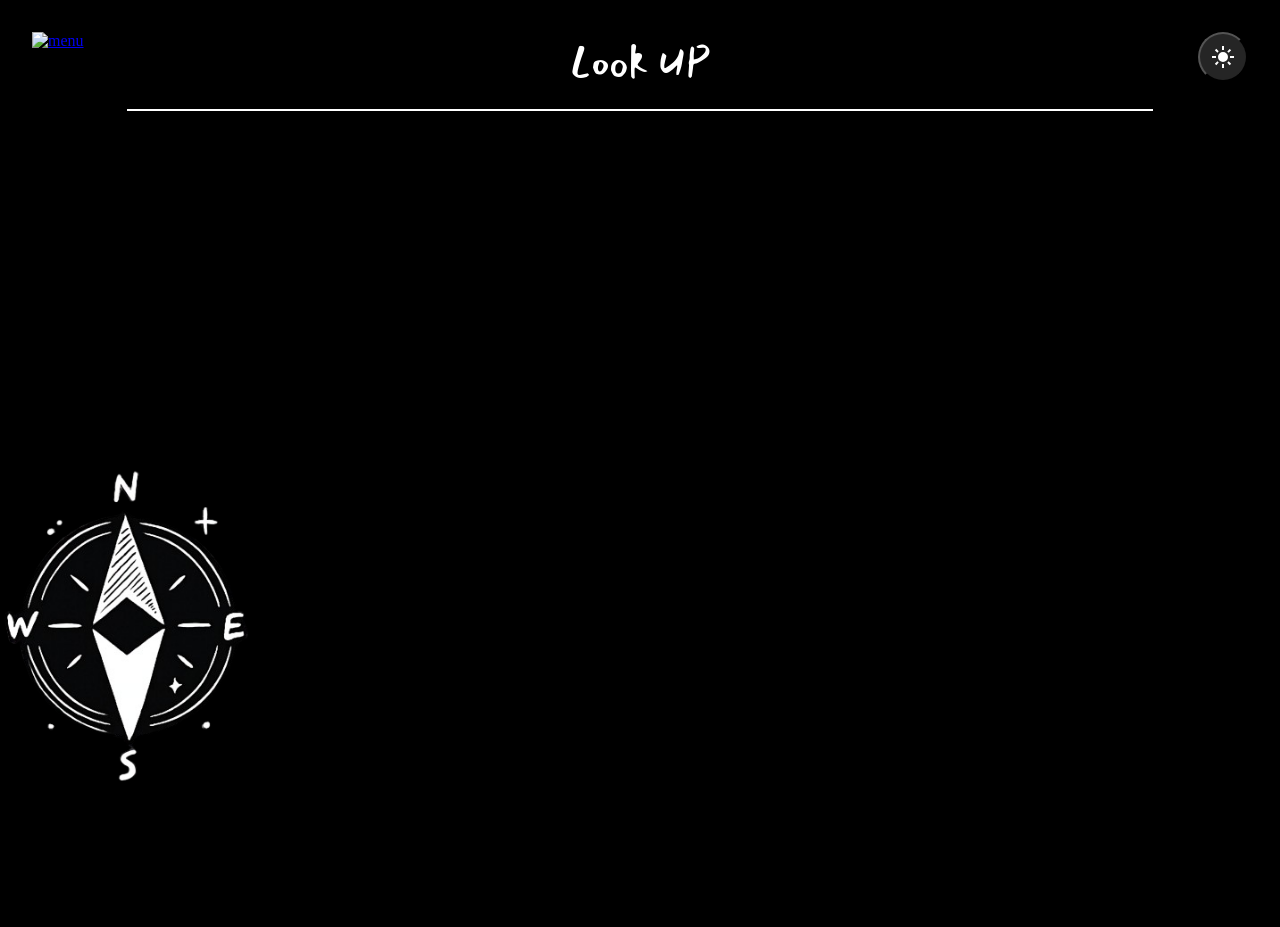
==== html/compass.html @ d92cdd7a "Maybe Fixed planet rotation around compass" ====
<!DOCTYPE html>
<html lang="en">
<head>
   <meta charset="utf-8">
   <meta name="viewport" content="width=device-width, initial-scale=1.0">
   <title>Look UP</title>
   
   <link rel="stylesheet" href="../css/themes.css">
   <link rel="stylesheet" href="../css/base.css">
   <link rel="stylesheet" href="../css/layout.css">
   <link rel="stylesheet" href="../css/compasspage.css">

   <!--Google Font for the stylesheet-->
   <link rel="stylesheet" href="https://fonts.googleapis.com/css2?family=Mansalvahttps://fonts.googleapis.com/css?family=Audiowide">

   <script type="text/javascript" src="../js/lightmode.js" defer></script>
   <script type="text/javascript" src="../js/datas.js" defer></script>
   <script type="text/javascript" src="../js/compasspage.js" defer></script>


</head>

<body>

   <header id = "header">
      
      <a href="#">
         <img id ="menu-btn" class="header-btn" width="48" height="48" src="https://img.icons8.com/?size=100&id=aflTW0mA9OBv&format=png&color=FFFFFF" alt="menu">
      </a>

      <h1 id ="text-header">Look UP</h1>

      <button id="theme-switch">
         <svg xmlns="http://www.w3.org/2000/svg" height="24px" viewBox="0 -960 960 960" width="24px" fill="#e3e3e3"><path d="M338.5-338.5Q280-397 280-480t58.5-141.5Q397-680 480-680t141.5 58.5Q680-563 680-480t-58.5 141.5Q563-280 480-280t-141.5-58.5ZM200-440H40v-80h160v80Zm720 0H760v-80h160v80ZM440-760v-160h80v160h-80Zm0 720v-160h80v160h-80ZM256-650l-101-97 57-59 96 100-52 56Zm492 496-97-101 53-55 101 97-57 59Zm-98-550 97-101 59 57-100 96-56-52ZM154-212l101-97 55 53-97 101-59-57Z"/></svg>
         <svg xmlns="http://www.w3.org/2000/svg" height="24px" viewBox="0 -960 960 960" width="24px" fill="#e3e3e3"><path d="M480-120q-150 0-255-105T120-480q0-150 105-255t255-105q14 0 27.5 1t26.5 3q-41 29-65.5 75.5T444-660q0 90 63 153t153 63q55 0 101-24.5t75-65.5q2 13 3 26.5t1 27.5q0 150-105 255T480-120Z"/></svg>
      </button>
   </header>

   <hr id ="header-hr">

   <main id =main-section>
      <div id ="planetandcompass-container">


         <div id="image-section">
            <img id="image-of-planet" src="">
         </div>

         <section id="compass-section">
            <img id="compass" src="../imglookup/webp/2darkcompass.webp">
         </section>

      </div>
   </main>
</body>
---- css/themes.css ----
/* Dark/Light mode palets*/

:root{

   --base-color : rgb(0, 0, 0);
   --base-colorvar : rgb(37, 37, 37);
   --text-color: white;

   /*Planets "color" to fit better with the panels, surely not the best way to do it , srry
   --mercure-color : rgb(58, 57, 57);
   --venus-color : rgb(154, 125, 9);*/
}

.lightmode{

   --base-color : rgb(255, 255, 255);
   --base-colorvar : rgb(199, 194, 194);
   --text-color: rgb(0, 0, 0);
}
---- css/base.css ----
/*Base template for the vast majority of webpages of this site*/

*{
   margin : 0;
   padding : 0;
}

body{
   background-color: var(--base-color);
   color:var(--text-color);
}

#text-header{
   margin: 0 auto;
   font-family: "Mansalva", sans-serif;
   font-weight: 400;
   font-style: normal;
   font-size: 2.5rem;
}
---- css/layout.css ----
@import url('https://fonts.googleapis.com/css2?family=Mansalva&display=swap');

#header{
   display: flex;
   justify-content: space-between;
   margin: 3vh;
   padding: 5px;
}

.header-btn{
   cursor: pointer;
}

#theme-switch{
   height:50px;
   width:50px;
   padding:0;
   border-radius: 50%;
   background-color: var(--base-colorvar);
   display: flex;
   justify-content: center;
   align-items: center;

}

#theme-switch svg{
   fill: var(--text-color)
}

#theme-switch svg:last-child{
   display: none;
}

.lightmode #theme-switch svg:first-child{
   display: none;
}

.lightmode #theme-switch svg:last-child{
   display: block;
}


hr {
   border: 1.5px solid var(--text-color);
   width: 80vw;
   margin: 2px auto;
   margin-top: -2vh;
}



@keyframes spin {
   from {translate: 0;}
   to {translate : -300%}
}
---- css/compasspage.css ----
body {
   position: relative;
   min-height: 100vh;
}

/* Background + his Opacity */

@media(max-width : 768px ){
   body::before {
      content: "";
      position: fixed;
      top: 0;
      left: 0;
      width: 100%;
      height: 100%;
      background: url("../imglookup/firstfondstar.png") center / cover no-repeat;
      opacity: 0.4; /* ← ajuste ici */
      z-index: -1;
   }

   #planetandcompass-container{
      height: 80vh;
      display: flex;
      flex-direction: column;
      justify-content: flex-start;
   }

   .circle{
      height: 100px;
      width: 100px;
      background-color: #bbb;
      display: inline-block;
   }

   #image-section{  
      position:absolute;
      top:30%;
      left:50%;
      width:11.5em;
      height:11.5em;
      transform:translate(-50%, -50%);
      background-color: rgba(0,255,0,0.2);
   }

   #image-of-planet{
      position:absolute;
      height:11em;
      top:50%;
      left:50%;
      transform:translate(-50%, -50%);
      background-color: rgba(255,0,0,0.2);
}
   }

   #compass-section{
      margin-top: 37.5Vh;
      align-self: center;
   }

   #compass {
      height: 35vh;
   }

}



@media (min-width : 768px){
   body::before {
      content: "";
      position: fixed;
      top: 0;
      left: 0;
      width: 110%;
      height: 100%;
      background: url("../imglookup/1rotastars.png") center / cover no-repeat;
      opacity: 0.5; /* ← ajuste ici */
      z-index: -1;
   }

   #planetandcompass-container{
      height: 80vh;
      display: flex;
      flex-direction: column;
      justify-content: flex-start;
   }

   #image-section{  
      position: absolute;
      top: 50%;
      left: 50%;
      width: 250px;
      height: 250px;
      transform: translate(-50%, -50%);
   }

   #image-of-planet{
      height: 9em;
   }

   #compass-section{
      margin-top: 37Vh;
      align-self: center;
   }

   #compass{
      height:18em;
   }
}
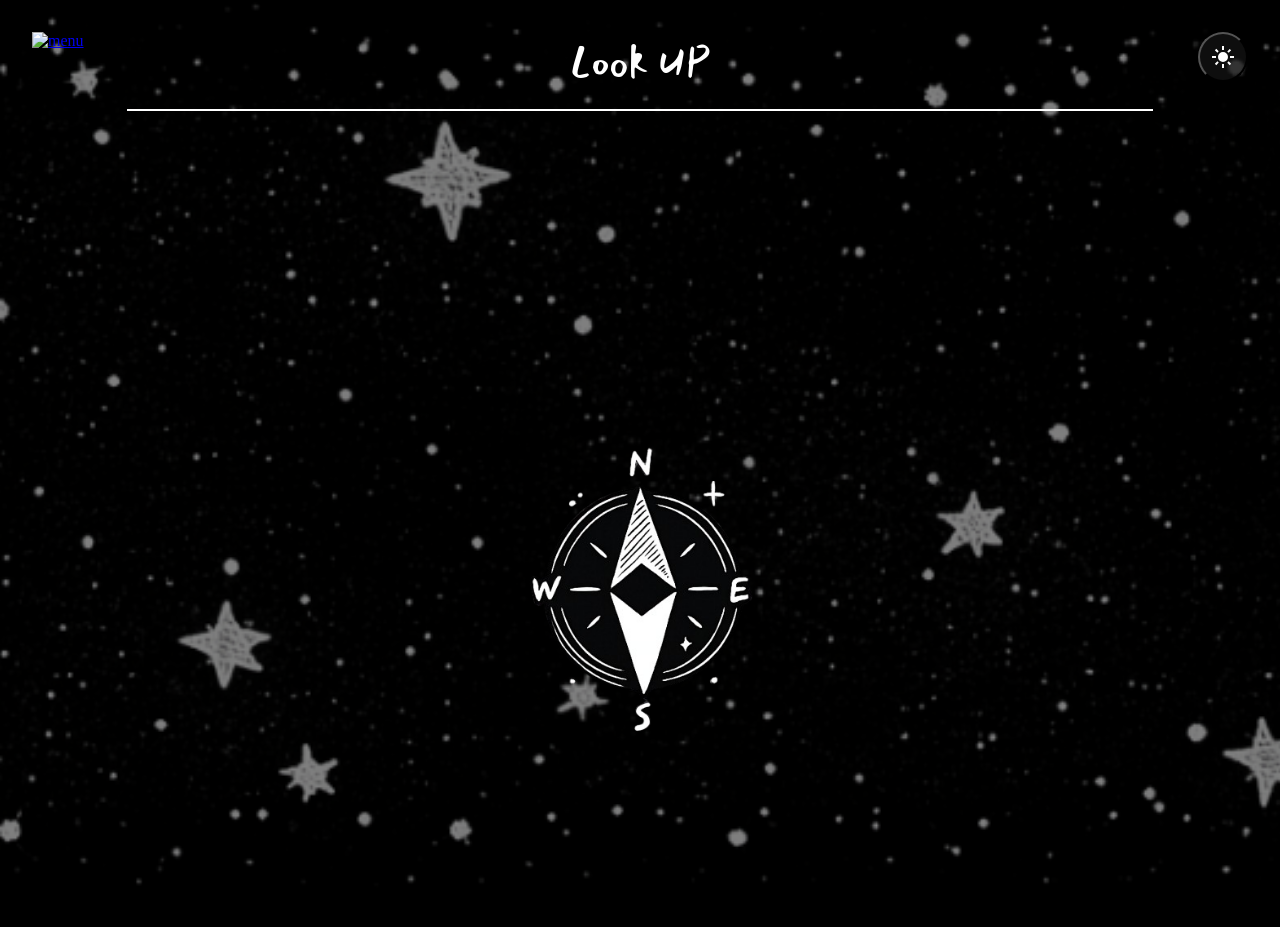
==== commit 607784d5: "why it broke" ====
--- a/html/compass.html
+++ b/html/compass.html
@@ -52,4 +52,5 @@
 
       </div>
    </main>
-</body>+</body>
+</html>
--- a/css/themes.css
+++ b/css/themes.css
@@ -3,7 +3,7 @@
 :root{
 
    --base-color : rgb(0, 0, 0);
-   --base-colorvar : rgb(37, 37, 37);
+   --base-colorvar : rgba(20, 20, 20, 0.7);
    --text-color: white;
 
    /*Planets "color" to fit better with the panels, surely not the best way to do it , srry
@@ -14,6 +14,6 @@
 .lightmode{
 
    --base-color : rgb(255, 255, 255);
-   --base-colorvar : rgb(199, 194, 194);
+   --base-colorvar : rgba(199, 194, 194, 0.7);
    --text-color: rgb(0, 0, 0);
 }
--- a/css/base.css
+++ b/css/base.css
@@ -8,6 +8,7 @@
 body{
    background-color: var(--base-color);
    color:var(--text-color);
+   overflow : hidden;
 }
 
 #text-header{
--- a/css/layout.css
+++ b/css/layout.css
@@ -1,4 +1,39 @@
 @import url('https://fonts.googleapis.com/css2?family=Mansalva&display=swap');
+
+.allsidenavs {
+  display: flex;
+  flex-direction: column;
+  gap: 10vh;
+  height: 100%;
+  width: 0;
+  position: fixed;
+  z-index: 1;
+  top: 0;
+  left: 0;
+  background-color: var(--base-colorvar);
+  overflow-x: hidden;
+  transition: 0.5s;
+  padding-top: 60px;
+}
+
+.allsidenavs > a {
+   color: rgb(255, 255, 255);
+   align-self: center ;
+   font-size: 1.5em;
+   padding: 10px 50px;
+
+}
+
+#closemenuside{
+   margin-top: -5vh;
+   margin-right: 4vw;
+   align-self: flex-end;
+}
+
+#menu-btn{
+   display: absolute;
+}
+
 
 #header{
    display: flex;
@@ -20,7 +55,7 @@
    display: flex;
    justify-content: center;
    align-items: center;
-
+   flex-shrink: 0;
 }
 
 #theme-switch svg{
--- a/css/compasspage.css
+++ b/css/compasspage.css
@@ -34,26 +34,23 @@
 
    #image-section{  
       position:absolute;
-      top:30%;
+      top:67.5%;
       left:50%;
       width:11.5em;
       height:11.5em;
       transform:translate(-50%, -50%);
-      background-color: rgba(0,255,0,0.2);
    }
 
    #image-of-planet{
       position:absolute;
-      height:11em;
       top:50%;
       left:50%;
+      height:11em;
       transform:translate(-50%, -50%);
-      background-color: rgba(255,0,0,0.2);
-}
    }
-
+   
    #compass-section{
-      margin-top: 37.5Vh;
+      margin-top: 40vh;
       align-self: center;
    }
 
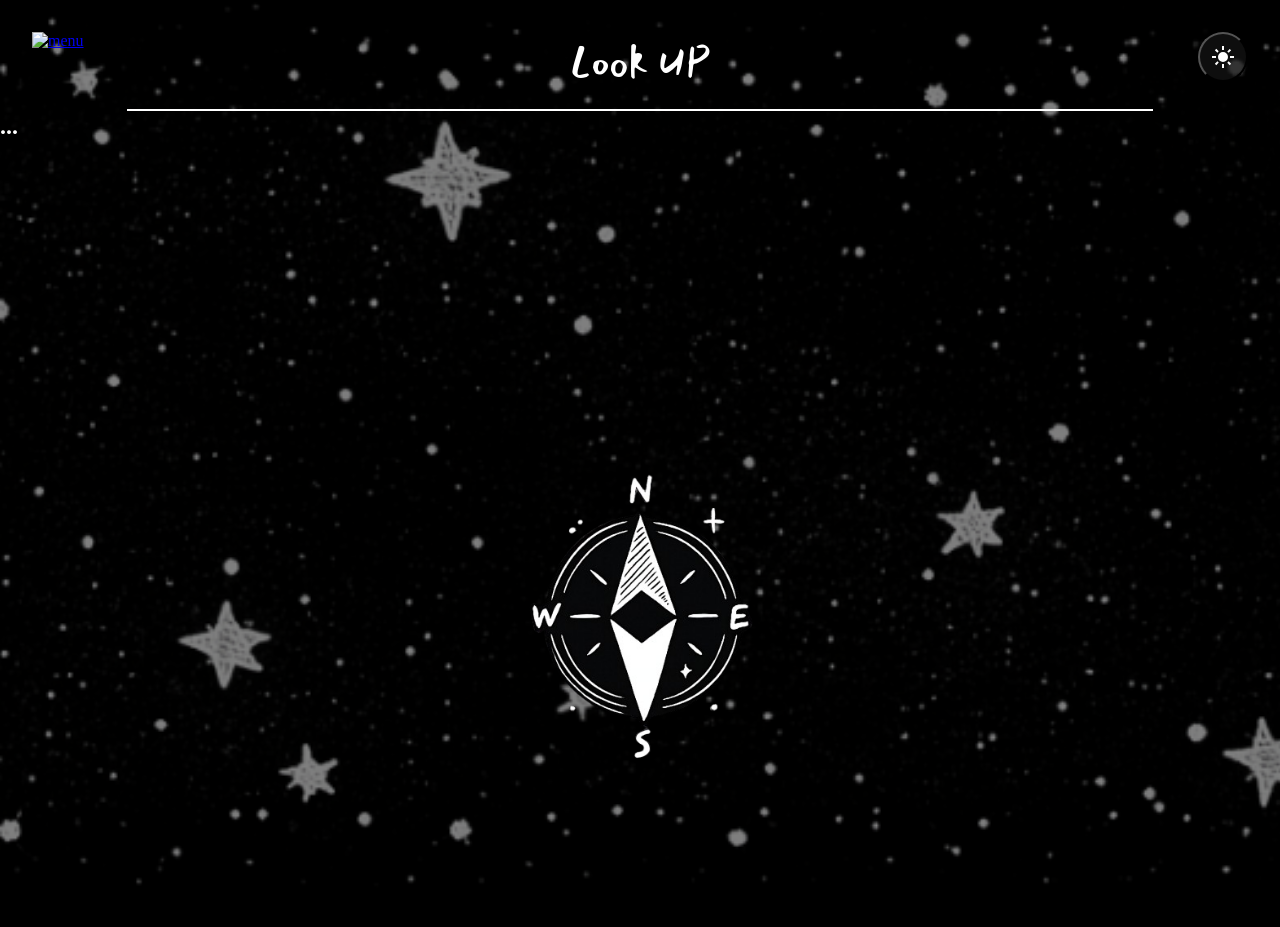
==== commit c1979a88: "added all the planetimgs in datas.JS , implemented text that shows degrees" ====
--- a/html/compass.html
+++ b/html/compass.html
@@ -11,7 +11,7 @@
    <link rel="stylesheet" href="../css/compasspage.css">
 
    <!--Google Font for the stylesheet-->
-   <link rel="stylesheet" href="https://fonts.googleapis.com/css2?family=Mansalvahttps://fonts.googleapis.com/css?family=Audiowide">
+   <link rel="stylesheet" href="https://fonts.googleapis.com/css2?family=Mansalva">
 
    <script type="text/javascript" src="../js/lightmode.js" defer></script>
    <script type="text/javascript" src="../js/datas.js" defer></script>
@@ -39,8 +39,10 @@
    <hr id ="header-hr">
 
    <main id =main-section>
+
       <div id ="planetandcompass-container">
 
+         <h2 id ="showingDegrees">...</h2>
 
          <div id="image-section">
             <img id="image-of-planet" src="">
--- a/css/compasspage.css
+++ b/css/compasspage.css
@@ -17,14 +17,20 @@
       opacity: 0.4; /* ← ajuste ici */
       z-index: -1;
    }
-
+   
    #planetandcompass-container{
       height: 80vh;
       display: flex;
       flex-direction: column;
       justify-content: flex-start;
    }
-
+   
+      #showingDegrees{
+         align-self: center;
+         margin-top: 3vh;
+         font-size: 7vh;
+      }
+   
    .circle{
       height: 100px;
       width: 100px;
@@ -50,7 +56,7 @@
    }
    
    #compass-section{
-      margin-top: 40vh;
+      margin-top: 30vh;
       align-self: center;
    }
 
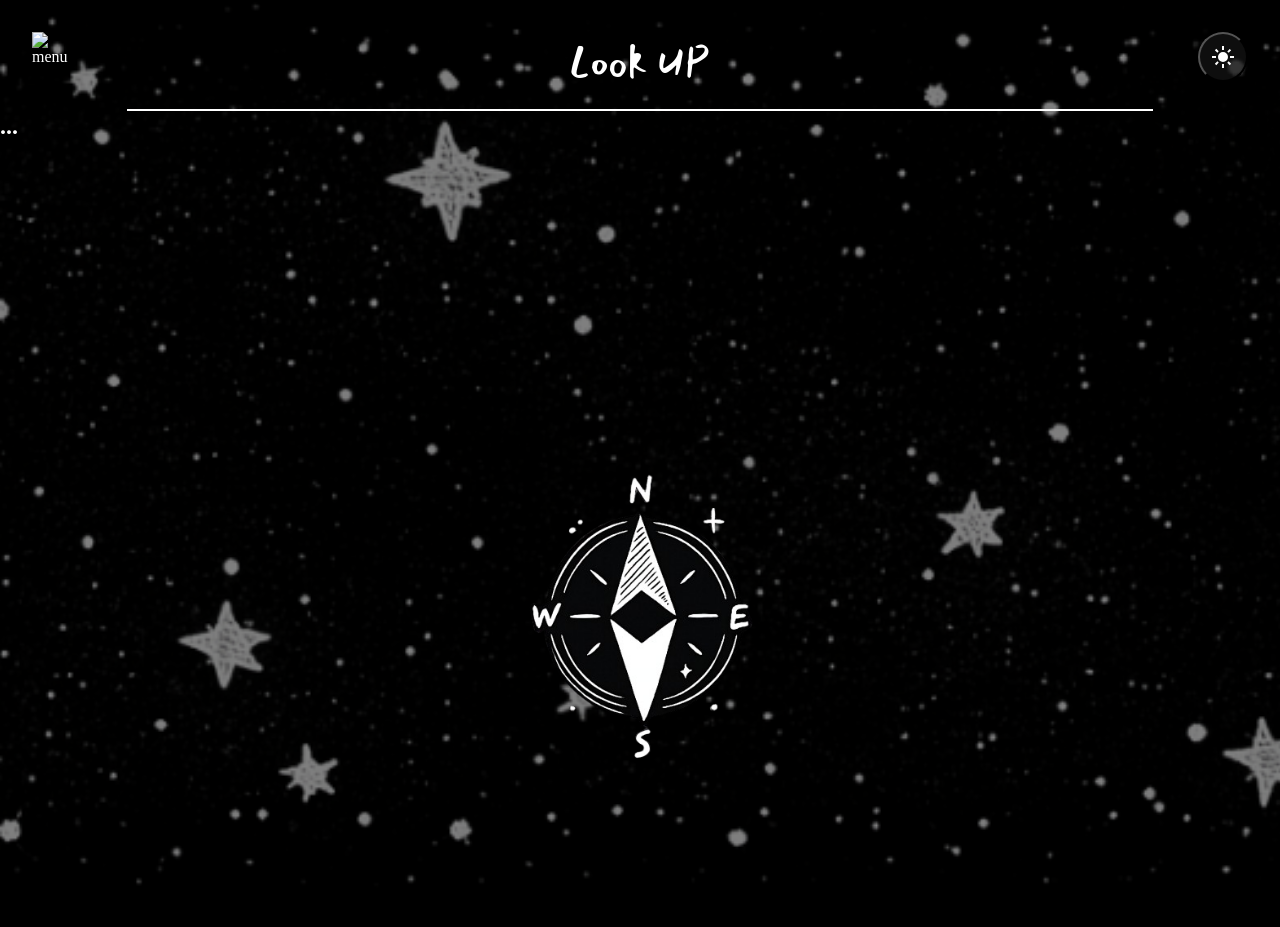
==== commit d7682d43: "fixed side nav | fixed the showing of degrees with a text | multiple little esthetics add-ons" ====
--- a/html/compass.html
+++ b/html/compass.html
@@ -2,7 +2,7 @@
 <html lang="en">
 <head>
    <meta charset="utf-8">
-   <meta name="viewport" content="width=device-width, initial-scale=1.0">
+   <meta name="viewport" content="width=device-width, initial-scale=1.0 , maximum-scale=1, user-scalable=no">
    <title>Look UP</title>
    
    <link rel="stylesheet" href="../css/themes.css">
@@ -22,13 +22,23 @@
 
 <body>
 
+   <div id="sidenav" class="allsidenavs">
+      <img width="35" height="35" id="closemenuside" onclick="closeNav()" src="https://img.icons8.com/ios/50/FFFFFF/close-window--v1.png" alt="close-window--v1"/>
+      <!--<img width="50" height="50" src="https://img.icons8.com/ios/50/close-window--v1.png" alt="close-window--v1"/> -->
+
+      <a href="./html/devtalking.html">Nothing (;</a>
+      <a href="#">Suggest!</a>
+      <a href="#">Contact</a>
+      
+   </div>
+
    <header id = "header">
-      
-      <a href="#">
-         <img id ="menu-btn" class="header-btn" width="48" height="48" src="https://img.icons8.com/?size=100&id=aflTW0mA9OBv&format=png&color=FFFFFF" alt="menu">
+
+      <img id ="menu-btn" class="header-btn" onclick="openNav()" width="48" height="48" src="https://img.icons8.com/?size=100&id=aflTW0mA9OBv&format=png&color=FFFFFF" alt="menu">
+
+      <a href="../index.html" id="text-header-link">
+         <h1 id ="text-header" class="header">Look UP</h1>
       </a>
-
-      <h1 id ="text-header">Look UP</h1>
 
       <button id="theme-switch">
          <svg xmlns="http://www.w3.org/2000/svg" height="24px" viewBox="0 -960 960 960" width="24px" fill="#e3e3e3"><path d="M338.5-338.5Q280-397 280-480t58.5-141.5Q397-680 480-680t141.5 58.5Q680-563 680-480t-58.5 141.5Q563-280 480-280t-141.5-58.5ZM200-440H40v-80h160v80Zm720 0H760v-80h160v80ZM440-760v-160h80v160h-80Zm0 720v-160h80v160h-80ZM256-650l-101-97 57-59 96 100-52 56Zm492 496-97-101 53-55 101 97-57 59Zm-98-550 97-101 59 57-100 96-56-52ZM154-212l101-97 55 53-97 101-59-57Z"/></svg>
@@ -54,5 +64,8 @@
 
       </div>
    </main>
+
+   <script type="text/javascript" src="../js/navs.js"></script>
+
 </body>
 </html>
--- a/css/layout.css
+++ b/css/layout.css
@@ -28,6 +28,11 @@
    margin-top: -5vh;
    margin-right: 4vw;
    align-self: flex-end;
+   cursor: pointer;
+}
+
+#closemenuside:hover{
+   scale: 1.1;
 }
 
 #menu-btn{
@@ -41,6 +46,17 @@
    margin: 3vh;
    padding: 5px;
 }
+
+#text-header-link{
+   cursor: pointer;
+   color: white;
+   text-decoration: none;
+}
+
+#text-header-link:hover{
+   scale: 1.1;
+}
+
 
 .header-btn{
    cursor: pointer;
--- a/css/compasspage.css
+++ b/css/compasspage.css
@@ -25,11 +25,11 @@
       justify-content: flex-start;
    }
    
-      #showingDegrees{
+   #showingDegrees{
          align-self: center;
          margin-top: 3vh;
-         font-size: 7vh;
-      }
+         font-size: 3em;
+   }
    
    .circle{
       height: 100px;
